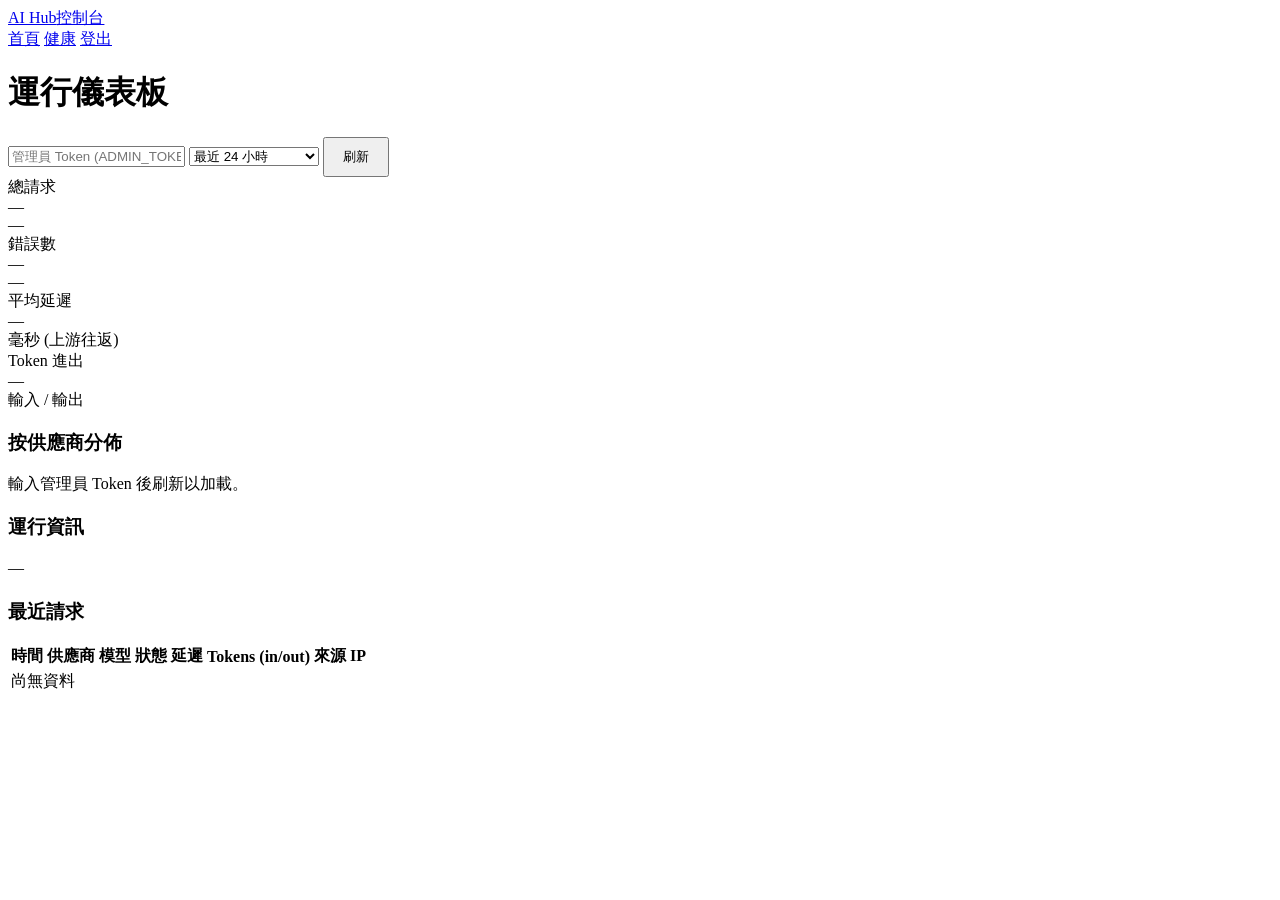
==== internal/server/web/dashboard.html @ 22e3edb4 "feat: initial AI Hub gateway with multi-provider aggregation, dashboard, Docker + GHCR CI" ====
<!doctype html>
<html lang="zh-Hant">
<head>
<meta charset="utf-8" />
<meta name="viewport" content="width=device-width,initial-scale=1" />
<title>控制台 · AI Hub</title>
<link rel="icon" href="data:image/svg+xml,%3Csvg xmlns='http://www.w3.org/2000/svg' viewBox='0 0 64 64'%3E%3Cdefs%3E%3ClinearGradient id='g' x1='0' x2='1' y2='1'%3E%3Cstop offset='0' stop-color='%237c3aed'/%3E%3Cstop offset='1' stop-color='%2306b6d4'/%3E%3C/linearGradient%3E%3C/defs%3E%3Crect width='64' height='64' rx='14' fill='url(%23g)'/%3E%3Cpath d='M20 44 L32 18 L44 44 M24 36 H40' fill='none' stroke='white' stroke-width='4' stroke-linecap='round' stroke-linejoin='round'/%3E%3C/svg%3E" />
<link rel="stylesheet" href="/style.css" />
</head>
<body>
<div class="bg-orbs">
  <span class="orb orb-1"></span>
  <span class="orb orb-2"></span>
  <span class="orb orb-3"></span>
</div>

<header class="nav glass">
  <a class="brand" href="/">
    <span class="logo"></span><span class="brand-text">AI Hub</span><span class="badge">控制台</span>
  </a>
  <nav>
    <a href="/">首頁</a>
    <a href="/healthz" target="_blank">健康</a>
    <a class="cta" href="#" id="signout">登出</a>
  </nav>
</header>

<main class="dash">
  <div class="dash-head">
    <h1>運行儀表板</h1>
    <div class="controls">
      <input id="admin-token" class="input" type="password" placeholder="管理員 Token (ADMIN_TOKEN)" autocomplete="off"/>
      <select id="hours" class="input" style="min-width: 130px">
        <option value="1">最近 1 小時</option>
        <option value="6">最近 6 小時</option>
        <option value="24" selected>最近 24 小時</option>
        <option value="168">最近 7 天</option>
      </select>
      <button id="refresh" class="btn primary" style="padding:9px 18px">刷新</button>
    </div>
  </div>

  <div class="kpis">
    <div class="kpi glass">
      <div class="lbl">總請求</div>
      <div class="val" id="kpi-calls">—</div>
      <div class="sub" id="kpi-window">—</div>
    </div>
    <div class="kpi glass">
      <div class="lbl">錯誤數</div>
      <div class="val" id="kpi-errors">—</div>
      <div class="sub" id="kpi-rate">—</div>
    </div>
    <div class="kpi glass">
      <div class="lbl">平均延遲</div>
      <div class="val" id="kpi-latency">—</div>
      <div class="sub">毫秒 (上游往返)</div>
    </div>
    <div class="kpi glass">
      <div class="lbl">Token 進出</div>
      <div class="val" id="kpi-tokens">—</div>
      <div class="sub" id="kpi-tokens-sub">輸入 / 輸出</div>
    </div>
  </div>

  <div class="dash-grid">
    <section class="panel glass">
      <h3>按供應商分佈</h3>
      <div id="bar-list" class="bar-list">
        <div class="empty">輸入管理員 Token 後刷新以加載。</div>
      </div>
    </section>
    <section class="panel glass">
      <h3>運行資訊</h3>
      <div id="runtime" class="bar-list">
        <div class="empty">—</div>
      </div>
    </section>
  </div>

  <section class="panel glass" style="margin-top:22px">
    <h3>最近請求</h3>
    <div style="overflow:auto">
      <table id="recent-table">
        <thead>
          <tr>
            <th>時間</th><th>供應商</th><th>模型</th><th>狀態</th>
            <th>延遲</th><th>Tokens (in/out)</th><th>來源 IP</th>
          </tr>
        </thead>
        <tbody><tr><td class="empty" colspan="7">尚無資料</td></tr></tbody>
      </table>
    </div>
  </section>
</main>

<script src="/dashboard.js"></script>
</body>
</html>
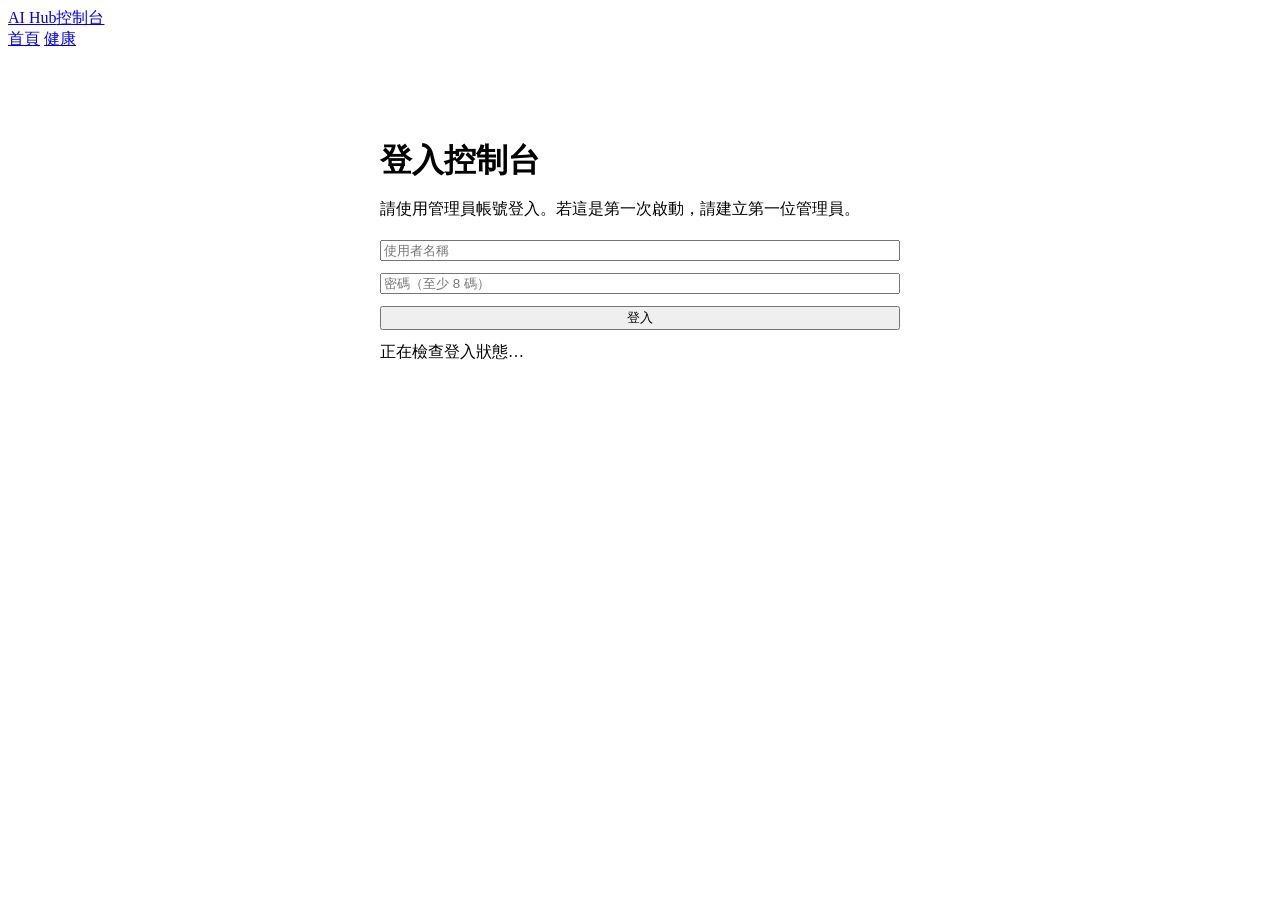
==== commit 542c15b1: "feat(web): add session-based dashboard login Ultraworked with [Sisyphus](https://github.com/code-yeo" ====
--- a/internal/server/web/dashboard.html
+++ b/internal/server/web/dashboard.html
@@ -21,77 +21,119 @@
   <nav>
     <a href="/">首頁</a>
     <a href="/healthz" target="_blank">健康</a>
-    <a class="cta" href="#" id="signout">登出</a>
+    <a class="cta" href="#" id="signout" hidden>登出</a>
   </nav>
 </header>
 
 <main class="dash">
-  <div class="dash-head">
-    <h1>運行儀表板</h1>
-    <div class="controls">
-      <input id="admin-token" class="input" type="password" placeholder="管理員 Token (ADMIN_TOKEN)" autocomplete="off"/>
-      <select id="hours" class="input" style="min-width: 130px">
-        <option value="1">最近 1 小時</option>
-        <option value="6">最近 6 小時</option>
-        <option value="24" selected>最近 24 小時</option>
-        <option value="168">最近 7 天</option>
-      </select>
-      <button id="refresh" class="btn primary" style="padding:9px 18px">刷新</button>
+  <section id="auth-panel" class="panel glass" style="max-width:520px;margin:36px auto 0;padding:26px">
+    <h1 id="auth-title" style="font-size:32px;margin-bottom:10px">登入控制台</h1>
+    <p id="auth-help" class="lede" style="margin-bottom:20px">請使用管理員帳號登入。若這是第一次啟動，請建立第一位管理員。</p>
+    <div class="controls" style="display:grid;grid-template-columns:1fr;gap:12px">
+      <input id="auth-username" class="input" type="text" placeholder="使用者名稱" autocomplete="username" />
+      <input id="auth-password" class="input" type="password" placeholder="密碼（至少 8 碼）" autocomplete="current-password" />
+      <button id="auth-submit" class="btn primary" type="button" style="justify-content:center">登入</button>
+      <button id="auth-register" class="btn ghost" type="button" style="justify-content:center" hidden>建立第一位管理員</button>
+      <div id="auth-message" class="status-line">正在檢查登入狀態…</div>
     </div>
-  </div>
+  </section>
 
-  <div class="kpis">
-    <div class="kpi glass">
-      <div class="lbl">總請求</div>
-      <div class="val" id="kpi-calls">—</div>
-      <div class="sub" id="kpi-window">—</div>
+  <div id="app-shell" hidden>
+    <div class="dash-head">
+      <div>
+        <h1>運行儀表板</h1>
+        <p id="profile-line" class="lede" style="margin:6px 0 0;font-size:14px">—</p>
+      </div>
+      <div class="controls">
+        <select id="hours" class="input" style="min-width: 130px">
+          <option value="1">最近 1 小時</option>
+          <option value="6">最近 6 小時</option>
+          <option value="24" selected>最近 24 小時</option>
+          <option value="168">最近 7 天</option>
+        </select>
+        <button id="refresh" class="btn primary" style="padding:9px 18px">刷新</button>
+      </div>
     </div>
-    <div class="kpi glass">
-      <div class="lbl">錯誤數</div>
-      <div class="val" id="kpi-errors">—</div>
-      <div class="sub" id="kpi-rate">—</div>
+
+    <div class="kpis">
+      <div class="kpi glass">
+        <div class="lbl">總請求</div>
+        <div class="val" id="kpi-calls">—</div>
+        <div class="sub" id="kpi-window">—</div>
+      </div>
+      <div class="kpi glass">
+        <div class="lbl">錯誤數</div>
+        <div class="val" id="kpi-errors">—</div>
+        <div class="sub" id="kpi-rate">—</div>
+      </div>
+      <div class="kpi glass">
+        <div class="lbl">平均延遲</div>
+        <div class="val" id="kpi-latency">—</div>
+        <div class="sub">毫秒 (上游往返)</div>
+      </div>
+      <div class="kpi glass">
+        <div class="lbl">Token 進出</div>
+        <div class="val" id="kpi-tokens">—</div>
+        <div class="sub" id="kpi-tokens-sub">輸入 / 輸出</div>
+      </div>
     </div>
-    <div class="kpi glass">
-      <div class="lbl">平均延遲</div>
-      <div class="val" id="kpi-latency">—</div>
-      <div class="sub">毫秒 (上游往返)</div>
+
+    <div class="dash-grid">
+      <section class="panel glass">
+        <h3>按供應商分佈</h3>
+        <div id="bar-list" class="bar-list">
+          <div class="empty">登入後刷新以加載。</div>
+        </div>
+      </section>
+      <section class="panel glass">
+        <h3>運行資訊</h3>
+        <div id="runtime" class="bar-list">
+          <div class="empty">—</div>
+        </div>
+      </section>
     </div>
-    <div class="kpi glass">
-      <div class="lbl">Token 進出</div>
-      <div class="val" id="kpi-tokens">—</div>
-      <div class="sub" id="kpi-tokens-sub">輸入 / 輸出</div>
-    </div>
-  </div>
 
-  <div class="dash-grid">
-    <section class="panel glass">
-      <h3>按供應商分佈</h3>
-      <div id="bar-list" class="bar-list">
-        <div class="empty">輸入管理員 Token 後刷新以加載。</div>
+    <section class="panel glass provider-panel" style="margin-top:22px">
+      <div class="section-head">
+        <div>
+          <h3>AI 供應商管理</h3>
+          <p>可直接新增、編輯、停用或刪除供應商；按下「儲存變更」後會寫入目前的 CONFIG_PATH。</p>
+        </div>
+        <div class="provider-toolbar">
+          <button id="provider-add" class="btn ghost small" type="button">新增供應商</button>
+          <button id="provider-reload" class="btn ghost small" type="button">重新載入</button>
+          <button id="provider-save" class="btn primary small" type="button">儲存變更</button>
+        </div>
+      </div>
+      <div id="provider-status" class="status-line">登入後即可載入供應商。</div>
+      <div class="provider-table-wrap">
+        <table id="providers-table">
+          <thead>
+            <tr>
+              <th>啟用</th><th>Name</th><th>顯示名稱</th><th>Base URL</th>
+              <th>Models（每行一個）</th><th>API Keys（每行一把）</th><th>權重</th><th>逾時</th><th>操作</th>
+            </tr>
+          </thead>
+          <tbody><tr><td class="empty" colspan="9">尚未載入供應商</td></tr></tbody>
+        </table>
       </div>
     </section>
-    <section class="panel glass">
-      <h3>運行資訊</h3>
-      <div id="runtime" class="bar-list">
-        <div class="empty">—</div>
+
+    <section class="panel glass" style="margin-top:22px">
+      <h3>最近請求</h3>
+      <div style="overflow:auto">
+        <table id="recent-table">
+          <thead>
+            <tr>
+              <th>時間</th><th>供應商</th><th>模型</th><th>狀態</th>
+              <th>延遲</th><th>Tokens (in/out)</th><th>來源 IP</th>
+            </tr>
+          </thead>
+          <tbody><tr><td class="empty" colspan="7">尚無資料</td></tr></tbody>
+        </table>
       </div>
     </section>
   </div>
-
-  <section class="panel glass" style="margin-top:22px">
-    <h3>最近請求</h3>
-    <div style="overflow:auto">
-      <table id="recent-table">
-        <thead>
-          <tr>
-            <th>時間</th><th>供應商</th><th>模型</th><th>狀態</th>
-            <th>延遲</th><th>Tokens (in/out)</th><th>來源 IP</th>
-          </tr>
-        </thead>
-        <tbody><tr><td class="empty" colspan="7">尚無資料</td></tr></tbody>
-      </table>
-    </div>
-  </section>
 </main>
 
 <script src="/dashboard.js"></script>
